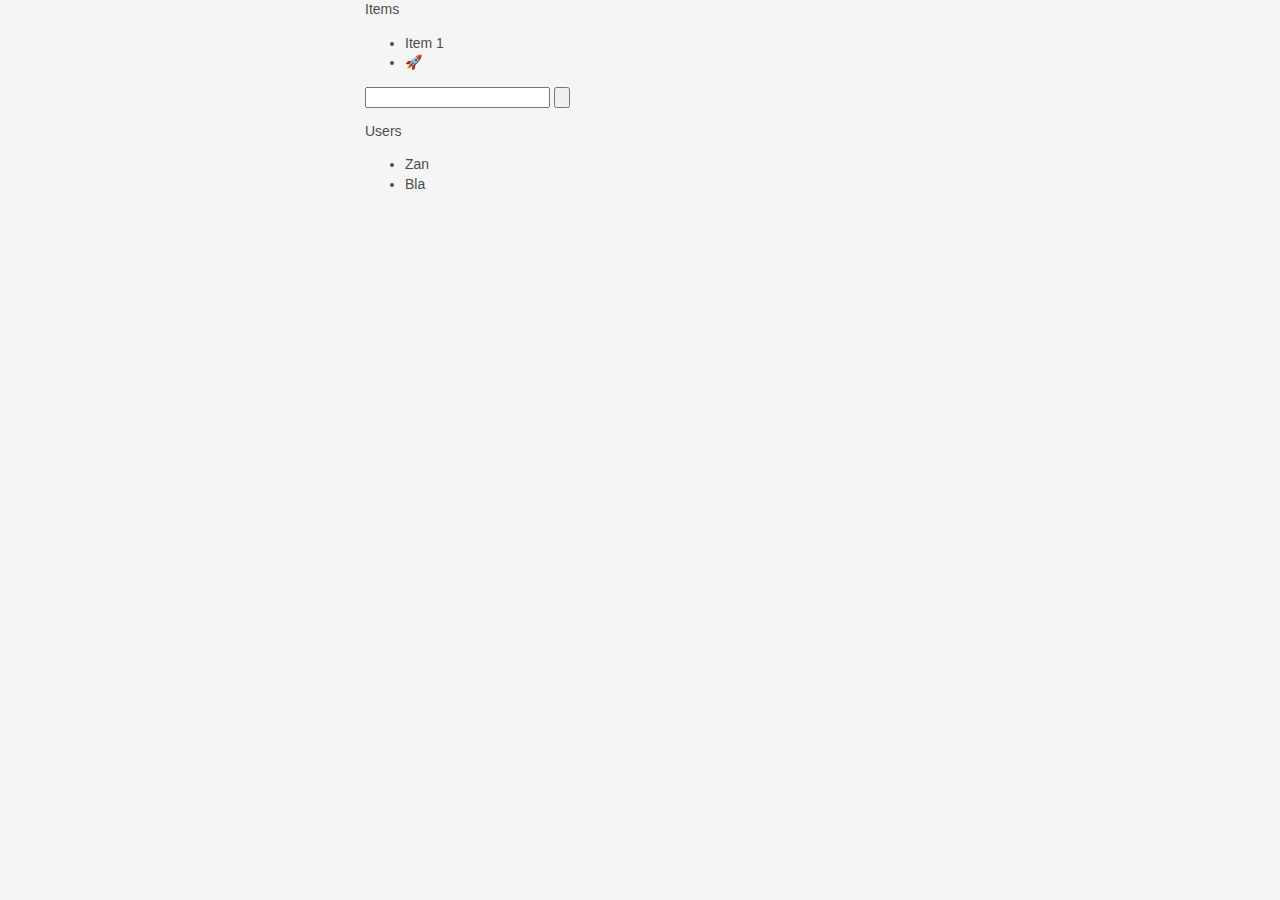
==== templates/index.html @ 9d9462f3 "wip-a-wip-wip" ====
<!-- ./templates/index.html -->
<html>
<head>
  <!-- link to the ToDo MVC index.css file -->
  <link rel="stylesheet" href="/static/todomvc-app-css/index.css">
  <title>Realtime ToDo List</title>

  <script src="https://js.pusher.com/4.1/pusher.min.js"></script>
  <script src ="/static/app.js"></script>


</head>


<body>

  Items
  <ul id="messages">
    <li>Item 1</li>
    <li>🚀</li>
  </ul>

  <p/>

  <input type="text" enabled="true"/>
  <input type="button" onclick="sendMessage()"/>
  
  <p/>

  Users

  <ul id="users">
    <li>Zan</li>
    <li>Bla</li>
  </ul>



    

</body>

</html>


  <!-- <script>
    // Enable pusher logging for debugging - don't include this in production
    Pusher.logToConsole = true;

    // configure pusher
    const pusher = new Pusher('8d33551ec680cbe8f4e2', {
      cluster: 'eu',
      encrypted: true
    });

    function sendMessage(){
      console.log("Bla");
    }

    // subscribe to `todo` public channel, on which we'd be broadcasting events
    const channel = pusher.subscribe('todo');
    const presenceChannel = pusher.subscribe('presence-todo')
    const privateChannel = pusher.subscribe('private-todo')

    // listen for item-added events, and update todo list once event triggered
    channel.bind('item-added', data => {
      appendToList(data);
    });

    presenceChannel.bind('pusher:subscription_succeeded', function() {
      var me = presenceChannel.members.me;
      var userId = me.id;
      var userInfo = me.info;
    });

    // listen for item-removed events
    channel.bind('item-removed', data => {
      let item = document.querySelector(`#${data.id}`);
      item.parentNode.removeChild(item);
    });

    // listen for item-updated events
    channel.bind('item-updated', data => {
      let elem = document.querySelector(`#${data.id} .toggle`);
      let item = document.querySelector(`#${data.id}`);
      item.classList.toggle("completed");
      elem.dataset.completed = data.completed;
      elem.checked = data.completed == 1;
    });

    // function that makes API call to add an item
    function addItem(e) {
      // if enter key is pressed on the form input, add new item
      if (e.which == 13 || e.keyCode == 13) {
        let item = document.querySelector('.new-todo');
        fetch('/add-todo', {
          method: 'post',
          body: JSON.stringify({ 
            id: `item-${Date.now()}`,
            value: item.value,
            completed: 0
          })
        })
        .then(resp => {
          // empty form input once a response is received
          item.value = ""
        });
      }
    }

    // function that makes API call to remove an item
    function removeItem(id) {
      fetch(`/remove-todo/${id}`);
    }

    // function that makes API call to update an item 
    // toggles the state of the item between complete and
    // incomplete states
    function toggleComplete(elem) {
      let id = elem.dataset.id,
      completed = (elem.dataset.completed == "1" ? "0" : "1");
      fetch(`/update-todo/${id}`, {
        method: 'post',
        body: JSON.stringify({ completed })
      });
    }
    
    // helper function to append new ToDo item to current ToDo list
    function appendToList(data) {
      let html = `
      <li id="${data.id}">
        <div class="view">
          <input class="toggle" type="checkbox" onclick="toggleComplete(this)" 
          data-completed="${data.completed}" data-id="${data.id}">
          <label>${data.value}</label>
          <button class="destroy" onclick="removeItem('${data.id}')"></button>
        </div>
      </li>`;
      let list = document.querySelector(".todo-list")
      list.innerHTML += html;
    };
  </script> -->
---- static/todomvc-app-css/index.css ----
html,
body {
	margin: 0;
	padding: 0;
}

button {
	margin: 0;
	padding: 0;
	border: 0;
	background: none;
	font-size: 100%;
	vertical-align: baseline;
	font-family: inherit;
	font-weight: inherit;
	color: inherit;
	-webkit-appearance: none;
	appearance: none;
	-webkit-font-smoothing: antialiased;
	-moz-osx-font-smoothing: grayscale;
}

body {
	font: 14px 'Helvetica Neue', Helvetica, Arial, sans-serif;
	line-height: 1.4em;
	background: #f5f5f5;
	color: #4d4d4d;
	min-width: 230px;
	max-width: 550px;
	margin: 0 auto;
	-webkit-font-smoothing: antialiased;
	-moz-osx-font-smoothing: grayscale;
	font-weight: 300;
}

:focus {
	outline: 0;
}

.hidden {
	display: none;
}

.todoapp {
	background: #fff;
	margin: 130px 0 40px 0;
	position: relative;
	box-shadow: 0 2px 4px 0 rgba(0, 0, 0, 0.2),
	            0 25px 50px 0 rgba(0, 0, 0, 0.1);
}

.todoapp input::-webkit-input-placeholder {
	font-style: italic;
	font-weight: 300;
	color: #e6e6e6;
}

.todoapp input::-moz-placeholder {
	font-style: italic;
	font-weight: 300;
	color: #e6e6e6;
}

.todoapp input::input-placeholder {
	font-style: italic;
	font-weight: 300;
	color: #e6e6e6;
}

.todoapp h1 {
	position: absolute;
	top: -155px;
	width: 100%;
	font-size: 100px;
	font-weight: 100;
	text-align: center;
	color: rgba(175, 47, 47, 0.15);
	-webkit-text-rendering: optimizeLegibility;
	-moz-text-rendering: optimizeLegibility;
	text-rendering: optimizeLegibility;
}

.new-todo,
.edit {
	position: relative;
	margin: 0;
	width: 100%;
	font-size: 24px;
	font-family: inherit;
	font-weight: inherit;
	line-height: 1.4em;
	border: 0;
	color: inherit;
	padding: 6px;
	border: 1px solid #999;
	box-shadow: inset 0 -1px 5px 0 rgba(0, 0, 0, 0.2);
	box-sizing: border-box;
	-webkit-font-smoothing: antialiased;
	-moz-osx-font-smoothing: grayscale;
}

.new-todo {
	padding: 16px 16px 16px 60px;
	border: none;
	background: rgba(0, 0, 0, 0.003);
	box-shadow: inset 0 -2px 1px rgba(0,0,0,0.03);
}

.main {
	position: relative;
	z-index: 2;
	border-top: 1px solid #e6e6e6;
}

.toggle-all {
	text-align: center;
	border: none; /* Mobile Safari */
	opacity: 0;
	position: absolute;
}

.toggle-all + label {
	width: 60px;
	height: 34px;
	font-size: 0;
	position: absolute;
	top: -52px;
	left: -13px;
	-webkit-transform: rotate(90deg);
	transform: rotate(90deg);
}

.toggle-all + label:before {
	content: '❯';
	font-size: 22px;
	color: #e6e6e6;
	padding: 10px 27px 10px 27px;
}

.toggle-all:checked + label:before {
	color: #737373;
}

.todo-list {
	margin: 0;
	padding: 0;
	list-style: none;
}

.todo-list li {
	position: relative;
	font-size: 24px;
	border-bottom: 1px solid #ededed;
}

.todo-list li:last-child {
	border-bottom: none;
}

.todo-list li.editing {
	border-bottom: none;
	padding: 0;
}

.todo-list li.editing .edit {
	display: block;
	width: 506px;
	padding: 12px 16px;
	margin: 0 0 0 43px;
}

.todo-list li.editing .view {
	display: none;
}

.todo-list li .toggle {
	text-align: center;
	width: 40px;
	/* auto, since non-WebKit browsers doesn't support input styling */
	height: auto;
	position: absolute;
	top: 0;
	bottom: 0;
	margin: auto 0;
	border: none; /* Mobile Safari */
	-webkit-appearance: none;
	appearance: none;
}

.todo-list li .toggle {
	opacity: 0;
}

.todo-list li .toggle + label {
	/*
		Firefox requires `#` to be escaped - https://bugzilla.mozilla.org/show_bug.cgi?id=922433
		IE and Edge requires *everything* to be escaped to render, so we do that instead of just the `#` - https://developer.microsoft.com/en-us/microsoft-edge/platform/issues/7157459/
	*/
	background-image: url('data:image/svg+xml;utf8,%3Csvg%20xmlns%3D%22http%3A//www.w3.org/2000/svg%22%20width%3D%2240%22%20height%3D%2240%22%20viewBox%3D%22-10%20-18%20100%20135%22%3E%3Ccircle%20cx%3D%2250%22%20cy%3D%2250%22%20r%3D%2250%22%20fill%3D%22none%22%20stroke%3D%22%23ededed%22%20stroke-width%3D%223%22/%3E%3C/svg%3E');
	background-repeat: no-repeat;
	background-position: center left;
}

.todo-list li .toggle:checked + label {
	background-image: url('data:image/svg+xml;utf8,%3Csvg%20xmlns%3D%22http%3A//www.w3.org/2000/svg%22%20width%3D%2240%22%20height%3D%2240%22%20viewBox%3D%22-10%20-18%20100%20135%22%3E%3Ccircle%20cx%3D%2250%22%20cy%3D%2250%22%20r%3D%2250%22%20fill%3D%22none%22%20stroke%3D%22%23bddad5%22%20stroke-width%3D%223%22/%3E%3Cpath%20fill%3D%22%235dc2af%22%20d%3D%22M72%2025L42%2071%2027%2056l-4%204%2020%2020%2034-52z%22/%3E%3C/svg%3E');
}

.todo-list li label {
	word-break: break-all;
	padding: 15px 15px 15px 60px;
	display: block;
	line-height: 1.2;
	transition: color 0.4s;
}

.todo-list li.completed label {
	color: #d9d9d9;
	text-decoration: line-through;
}

.todo-list li .destroy {
	display: none;
	position: absolute;
	top: 0;
	right: 10px;
	bottom: 0;
	width: 40px;
	height: 40px;
	margin: auto 0;
	font-size: 30px;
	color: #cc9a9a;
	margin-bottom: 11px;
	transition: color 0.2s ease-out;
}

.todo-list li .destroy:hover {
	color: #af5b5e;
}

.todo-list li .destroy:after {
	content: '×';
}

.todo-list li:hover .destroy {
	display: block;
}

.todo-list li .edit {
	display: none;
}

.todo-list li.editing:last-child {
	margin-bottom: -1px;
}

.footer {
	color: #777;
	padding: 10px 15px;
	height: 200px;
	text-align: center;
	border-top: 1px solid #e6e6e6;
}

.footer:before {
	content: '';
	position: absolute;
	right: 0;
	bottom: 0;
	left: 0;
	height: 50px;
	overflow: hidden;
	box-shadow: 0 1px 1px rgba(0, 0, 0, 0.2),
	            0 8px 0 -3px #f6f6f6,
	            0 9px 1px -3px rgba(0, 0, 0, 0.2),
	            0 16px 0 -6px #f6f6f6,
	            0 17px 2px -6px rgba(0, 0, 0, 0.2);
}

.todo-count {
	float: left;
	text-align: left;
}

.todo-count strong {
	font-weight: 300;
}

.filters {
	margin: 0;
	padding: 0;
	list-style: none;
	position: absolute;
	right: 0;
	left: 0;
}

.filters li {
	display: inline;
}

.filters li a {
	color: inherit;
	margin: 3px;
	padding: 3px 7px;
	text-decoration: none;
	border: 1px solid transparent;
	border-radius: 3px;
}

.filters li a:hover {
	border-color: rgba(175, 47, 47, 0.1);
}

.filters li a.selected {
	border-color: rgba(175, 47, 47, 0.2);
}

.clear-completed,
html .clear-completed:active {
	float: right;
	position: relative;
	line-height: 20px;
	text-decoration: none;
	cursor: pointer;
}

.clear-completed:hover {
	text-decoration: underline;
}

.info {
	margin: 65px auto 0;
	color: #bfbfbf;
	font-size: 10px;
	text-shadow: 0 1px 0 rgba(255, 255, 255, 0.5);
	text-align: center;
}

.info p {
	line-height: 1;
}

.info a {
	color: inherit;
	text-decoration: none;
	font-weight: 400;
}

.info a:hover {
	text-decoration: underline;
}

/*
	Hack to remove background from Mobile Safari.
	Can't use it globally since it destroys checkboxes in Firefox
*/
@media screen and (-webkit-min-device-pixel-ratio:0) {
	.toggle-all,
	.todo-list li .toggle {
		background: none;
	}

	.todo-list li .toggle {
		height: 40px;
	}
}

@media (max-width: 430px) {
	.footer {
		height: 50px;
	}

	.filters {
		bottom: 10px;
	}
}
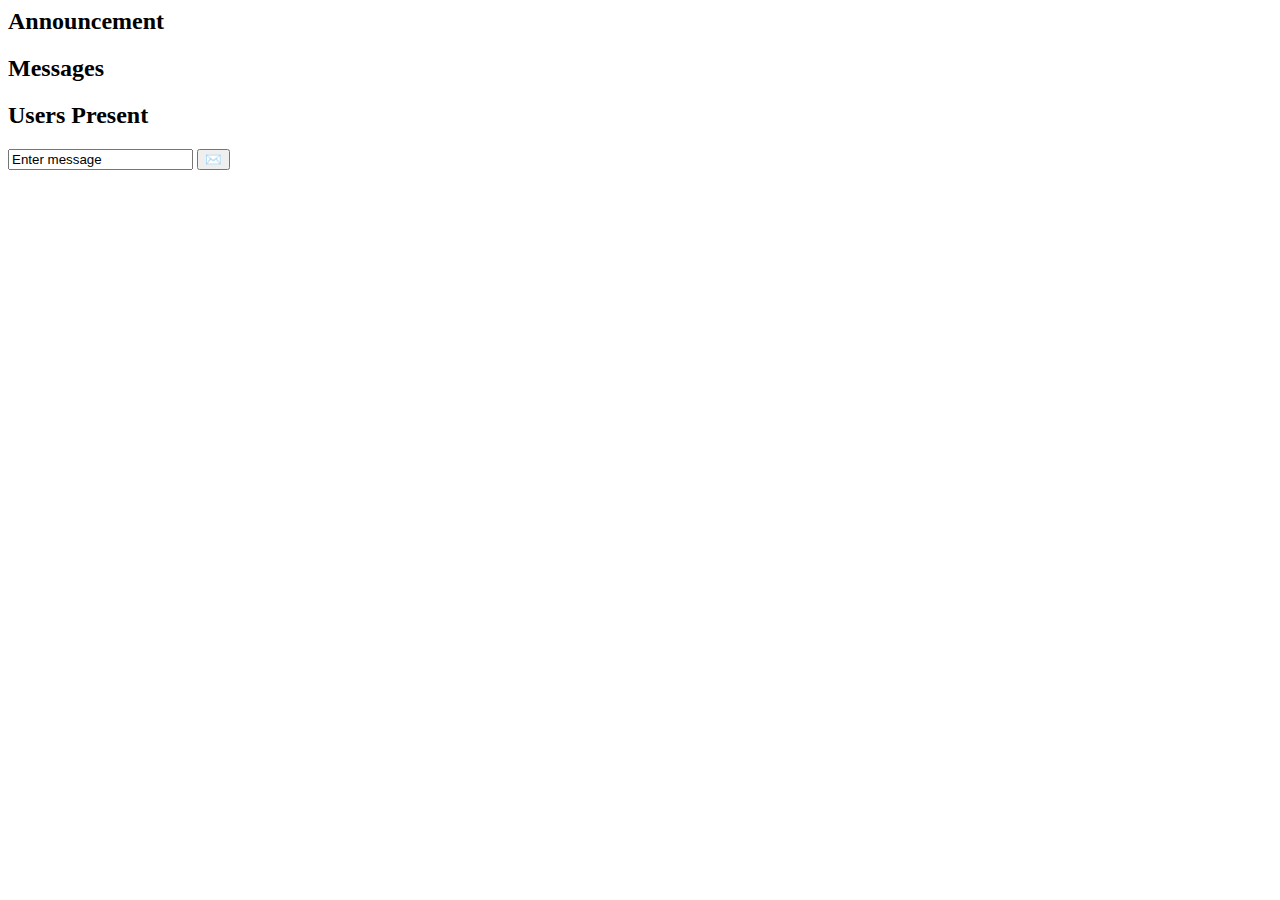
==== commit 645ac989: "magick" ====
--- a/templates/index.html
+++ b/templates/index.html
@@ -1,142 +1,33 @@
-<!-- ./templates/index.html -->
 <html>
 <head>
-  <!-- link to the ToDo MVC index.css file -->
-  <link rel="stylesheet" href="/static/todomvc-app-css/index.css">
-  <title>Realtime ToDo List</title>
+  <script src="https://js.pusher.com/4.1/pusher.min.js"></script>
+  <script src ="/static/pusher-script.js"></script>
+</head>
+<body>
 
-  <script src="https://js.pusher.com/4.1/pusher.min.js"></script>
-  <script src ="/static/app.js"></script>
+  <h2>Announcement</h2>
+  <div id="announcement">
+
+  </div>
+  <p/>
+
+  <h2>Messages</h2>
+  <div id="messages">
+  </div>
+  <p/>
 
 
-</head>
+  <h2>Users Present</h2>
+  <div id="users">
+    <ul id="users-presence">
+
+    </ul>
+  </div>
+  <p/>
 
 
-<body>
-
-  Items
-  <ul id="messages">
-    <li>Item 1</li>
-    <li>🚀</li>
-  </ul>
-
-  <p/>
-
-  <input type="text" enabled="true"/>
-  <input type="button" onclick="sendMessage()"/>
-  
-  <p/>
-
-  Users
-
-  <ul id="users">
-    <li>Zan</li>
-    <li>Bla</li>
-  </ul>
-
-
-
-    
+  <input id="enter-message" type="text" enabled="true" value="Enter message" />
+  <input type="button" text="send" onclick="sendMessage()" value="✉️"/>
 
 </body>
-
 </html>
-
-
-  <!-- <script>
-    // Enable pusher logging for debugging - don't include this in production
-    Pusher.logToConsole = true;
-
-    // configure pusher
-    const pusher = new Pusher('8d33551ec680cbe8f4e2', {
-      cluster: 'eu',
-      encrypted: true
-    });
-
-    function sendMessage(){
-      console.log("Bla");
-    }
-
-    // subscribe to `todo` public channel, on which we'd be broadcasting events
-    const channel = pusher.subscribe('todo');
-    const presenceChannel = pusher.subscribe('presence-todo')
-    const privateChannel = pusher.subscribe('private-todo')
-
-    // listen for item-added events, and update todo list once event triggered
-    channel.bind('item-added', data => {
-      appendToList(data);
-    });
-
-    presenceChannel.bind('pusher:subscription_succeeded', function() {
-      var me = presenceChannel.members.me;
-      var userId = me.id;
-      var userInfo = me.info;
-    });
-
-    // listen for item-removed events
-    channel.bind('item-removed', data => {
-      let item = document.querySelector(`#${data.id}`);
-      item.parentNode.removeChild(item);
-    });
-
-    // listen for item-updated events
-    channel.bind('item-updated', data => {
-      let elem = document.querySelector(`#${data.id} .toggle`);
-      let item = document.querySelector(`#${data.id}`);
-      item.classList.toggle("completed");
-      elem.dataset.completed = data.completed;
-      elem.checked = data.completed == 1;
-    });
-
-    // function that makes API call to add an item
-    function addItem(e) {
-      // if enter key is pressed on the form input, add new item
-      if (e.which == 13 || e.keyCode == 13) {
-        let item = document.querySelector('.new-todo');
-        fetch('/add-todo', {
-          method: 'post',
-          body: JSON.stringify({ 
-            id: `item-${Date.now()}`,
-            value: item.value,
-            completed: 0
-          })
-        })
-        .then(resp => {
-          // empty form input once a response is received
-          item.value = ""
-        });
-      }
-    }
-
-    // function that makes API call to remove an item
-    function removeItem(id) {
-      fetch(`/remove-todo/${id}`);
-    }
-
-    // function that makes API call to update an item 
-    // toggles the state of the item between complete and
-    // incomplete states
-    function toggleComplete(elem) {
-      let id = elem.dataset.id,
-      completed = (elem.dataset.completed == "1" ? "0" : "1");
-      fetch(`/update-todo/${id}`, {
-        method: 'post',
-        body: JSON.stringify({ completed })
-      });
-    }
-    
-    // helper function to append new ToDo item to current ToDo list
-    function appendToList(data) {
-      let html = `
-      <li id="${data.id}">
-        <div class="view">
-          <input class="toggle" type="checkbox" onclick="toggleComplete(this)" 
-          data-completed="${data.completed}" data-id="${data.id}">
-          <label>${data.value}</label>
-          <button class="destroy" onclick="removeItem('${data.id}')"></button>
-        </div>
-      </li>`;
-      let list = document.querySelector(".todo-list")
-      list.innerHTML += html;
-    };
-  </script> -->